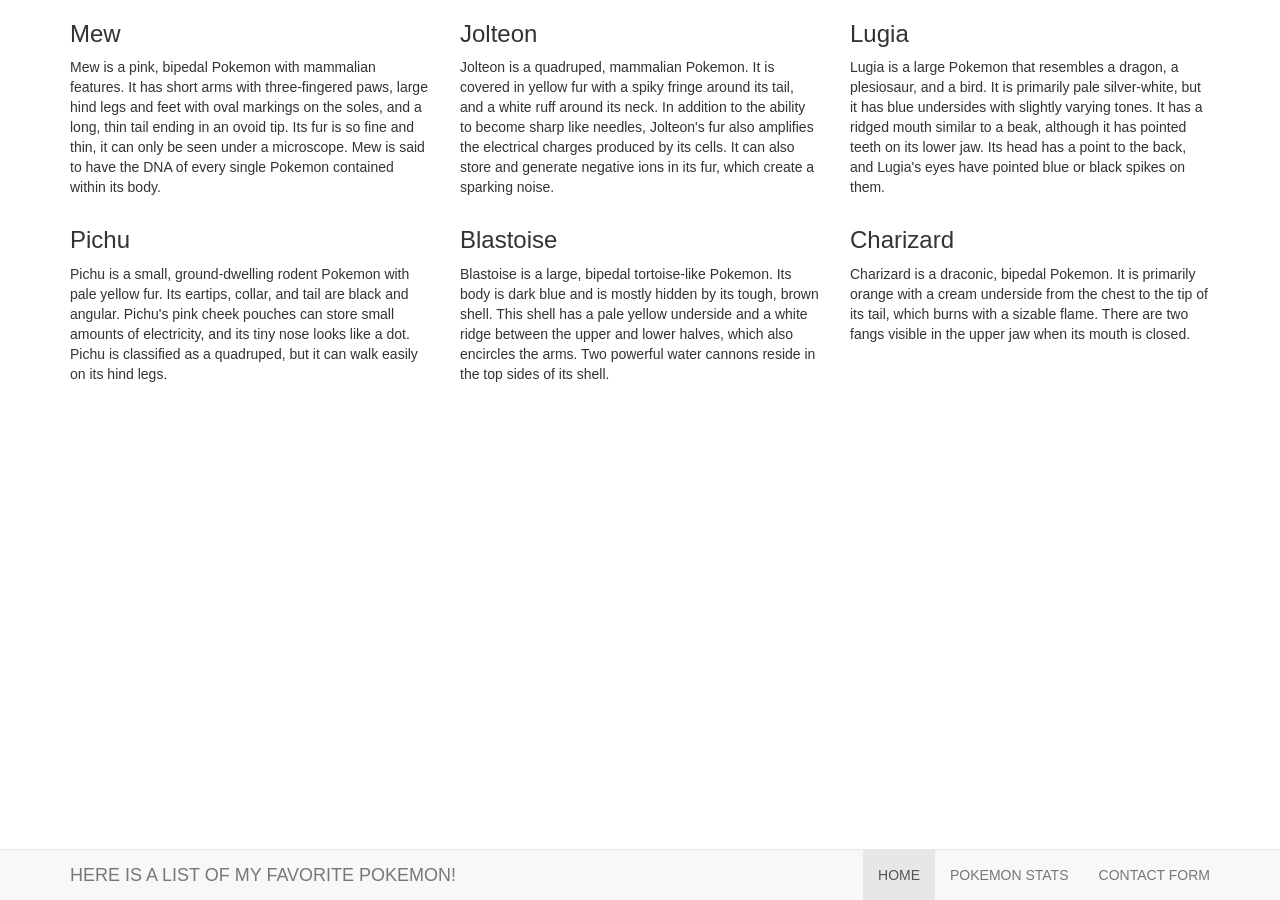
==== index.html @ ade53355 "please work please" ====
<!DOCTYPE html>
<html>
	<head>
		<title> Bootstrap 3 </title>
		<meta name="viewport" content="width=device-width, initial-scale=1.0">
		<link rel="stylesheet" href="https://maxcdn.bootstrapcdn.com/bootstrap/3.3.2/css/bootstrap.min.css">
        <link rel="stylesheet" href="../Documents/Assignment 4/Bootstrap/Assignment 4/Bootstrap/bootstrap.css">
	
		
		
	</head>
	
	
	<body>
	<div class="favpoke">
	
	<div class="container">
	
		<div class="row">
		
			<div class="col-xs-12"></div>
</div>
        
       
	
		<div class="row">
		
			<div class="col-xs-4"><div class="mew"><h3>Mew</h3><p>Mew is a pink, bipedal Pokemon with mammalian features. It has short arms with three-fingered paws, large hind legs and feet with oval markings on the soles, and a long, thin tail ending in an ovoid tip. Its fur is so fine and thin, it can only be seen under a microscope. Mew is said to have the DNA of every single Pokemon contained within its body. </p></div></div>
			<div class="col-xs-4"><div class="jolteon"><h3>Jolteon</h3><p>Jolteon is a quadruped, mammalian Pokemon. It is covered in yellow fur with a spiky fringe around its tail, and a white ruff around its neck. In addition to the ability to become sharp like needles, Jolteon's fur also amplifies the electrical charges produced by its cells. It can also store and generate negative ions in its fur, which create a sparking noise.  </p></div></div>
			<div class="col-xs-4"><div class="lugia"><h3>Lugia</h3><p>Lugia is a large Pokemon that resembles a dragon, a plesiosaur, and a bird. It is primarily pale silver-white, but it has blue undersides with slightly varying tones. It has a ridged mouth similar to a beak, although it has pointed teeth on its lower jaw. Its head has a point to the back, and Lugia's eyes have pointed blue or black spikes on them.</p></div></div>
		</div>
		
		<div class="row">
			<div class="col-xs-4"><div class="pichu"><h3>Pichu</h3><p>Pichu is a small, ground-dwelling rodent Pokemon with pale yellow fur. Its eartips, collar, and tail are black and angular. Pichu's pink cheek pouches can store small amounts of electricity, and its tiny nose looks like a dot. Pichu is classified as a quadruped, but it can walk easily on its hind legs. </p></div></div>
			<div class="col-xs-4"><div class="blastoise"><h3>Blastoise</h3><p>Blastoise is a large, bipedal tortoise-like Pokemon. Its body is dark blue and is mostly hidden by its tough, brown shell. This shell has a pale yellow underside and a white ridge between the upper and lower halves, which also encircles the arms. Two powerful water cannons reside in the top sides of its shell.  </p></div></div>
			<div class="col-xs-4"><div class="charizard"><h3>Charizard</h3><p>Charizard is a draconic, bipedal Pokemon. It is primarily orange with a cream underside from the chest to the tip of its tail, which burns with a sizable flame. There are two fangs visible in the upper jaw when its mouth is closed.</p></div></div>
			
			
			
	</div>
	
	
	<div class="row">
	<div class="col-xs-8" id="nope"></div>
	</div>
	
	</div>
		
	</div>
	
	<script src="//code.jquery.com/jquery-1.11.2.min.js"></script>
	<script src="//maxcdn.bootstrapcdn.com/bootstrap/3.3.2/js/bootstrap.min.js"></script>
	
	<div class="navbar navbar-default navbar-fixed-bottom" role="navigation">
			<div class="container">
				<div class="navbar-header">
					<button type="button" class="navbar-toggle" data-toggle="collapse" data-target=".navbar-collapse">
					<span class="sr-only">Toggle navigation</span>
					<span class="icon-bar"></span>
					<span class="icon-bar"></span>
					<span class="icon-bar"></span>
					
					</button>
					<a class="navbar-brand" href="#">HERE IS A LIST OF MY FAVORITE POKEMON!</a>
		
		
		</div>
		
		<div class="navbar-collapse collapse">
			<ul class="nav navbar-nav navbar-right">
				<li class="active"><a href="#">HOME</a></li>
				<li><a href="../Documents/Assignment 4/Bootstrap/Assignment 4/Bootstrap/pokemonstats.html">POKEMON STATS</a></li>
				<li><a href="../Documents/Assignment 4/Bootstrap/Assignment 4/Bootstrap/contactform.html">CONTACT FORM</a></li>
		
		</div>
		</div>
		</div>
        </div>
        </body>
</html>
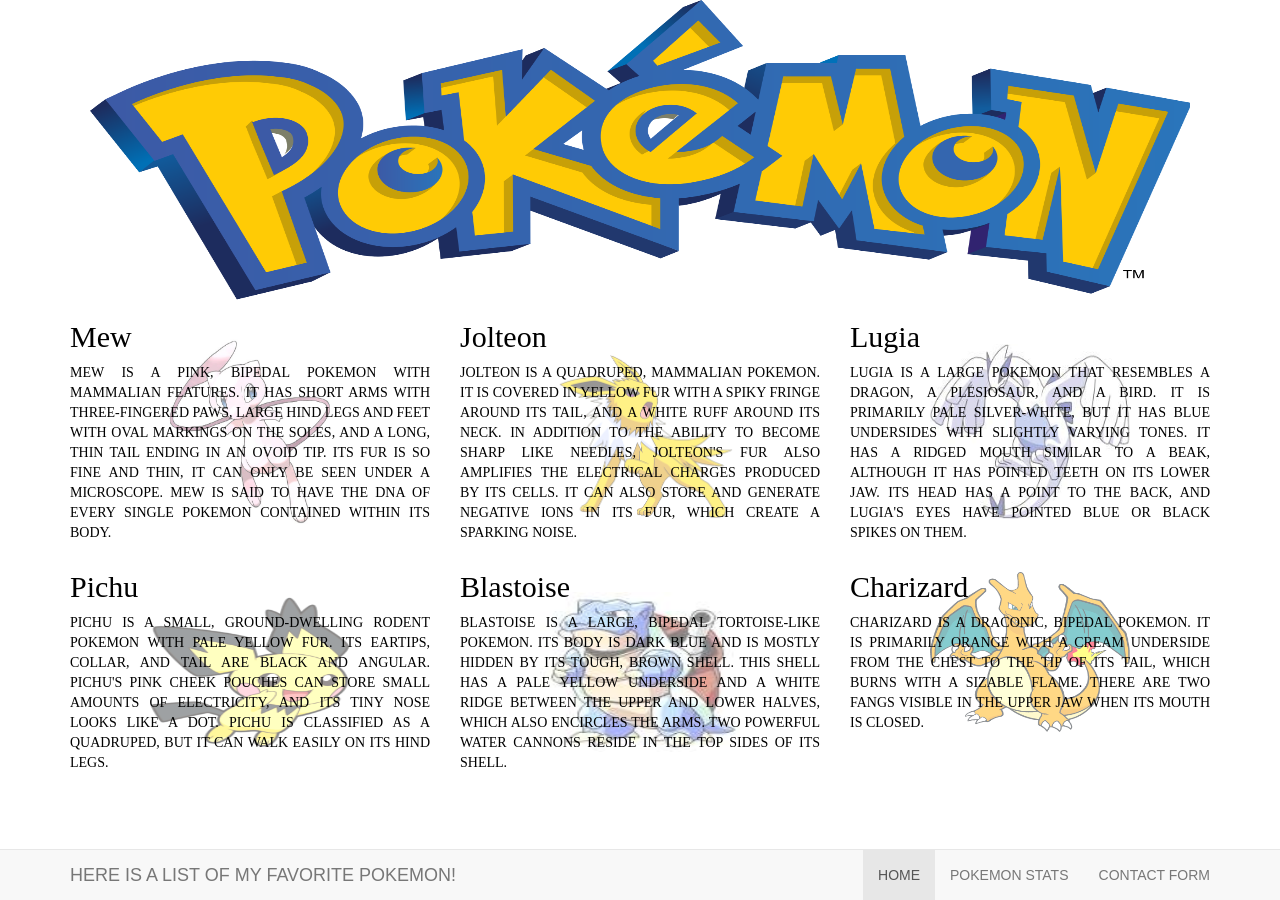
==== commit 08b9a66a: "change css link chage css link" ====
--- a/index.html
+++ b/index.html
@@ -4,7 +4,7 @@
 		<title> Bootstrap 3 </title>
 		<meta name="viewport" content="width=device-width, initial-scale=1.0">
 		<link rel="stylesheet" href="https://maxcdn.bootstrapcdn.com/bootstrap/3.3.2/css/bootstrap.min.css">
-        <link rel="stylesheet" href="../Documents/Assignment 4/Bootstrap/Assignment 4/Bootstrap/bootstrap.css">
+        <link rel="stylesheet" href="bootstrap.css">
 	
 		
 		
